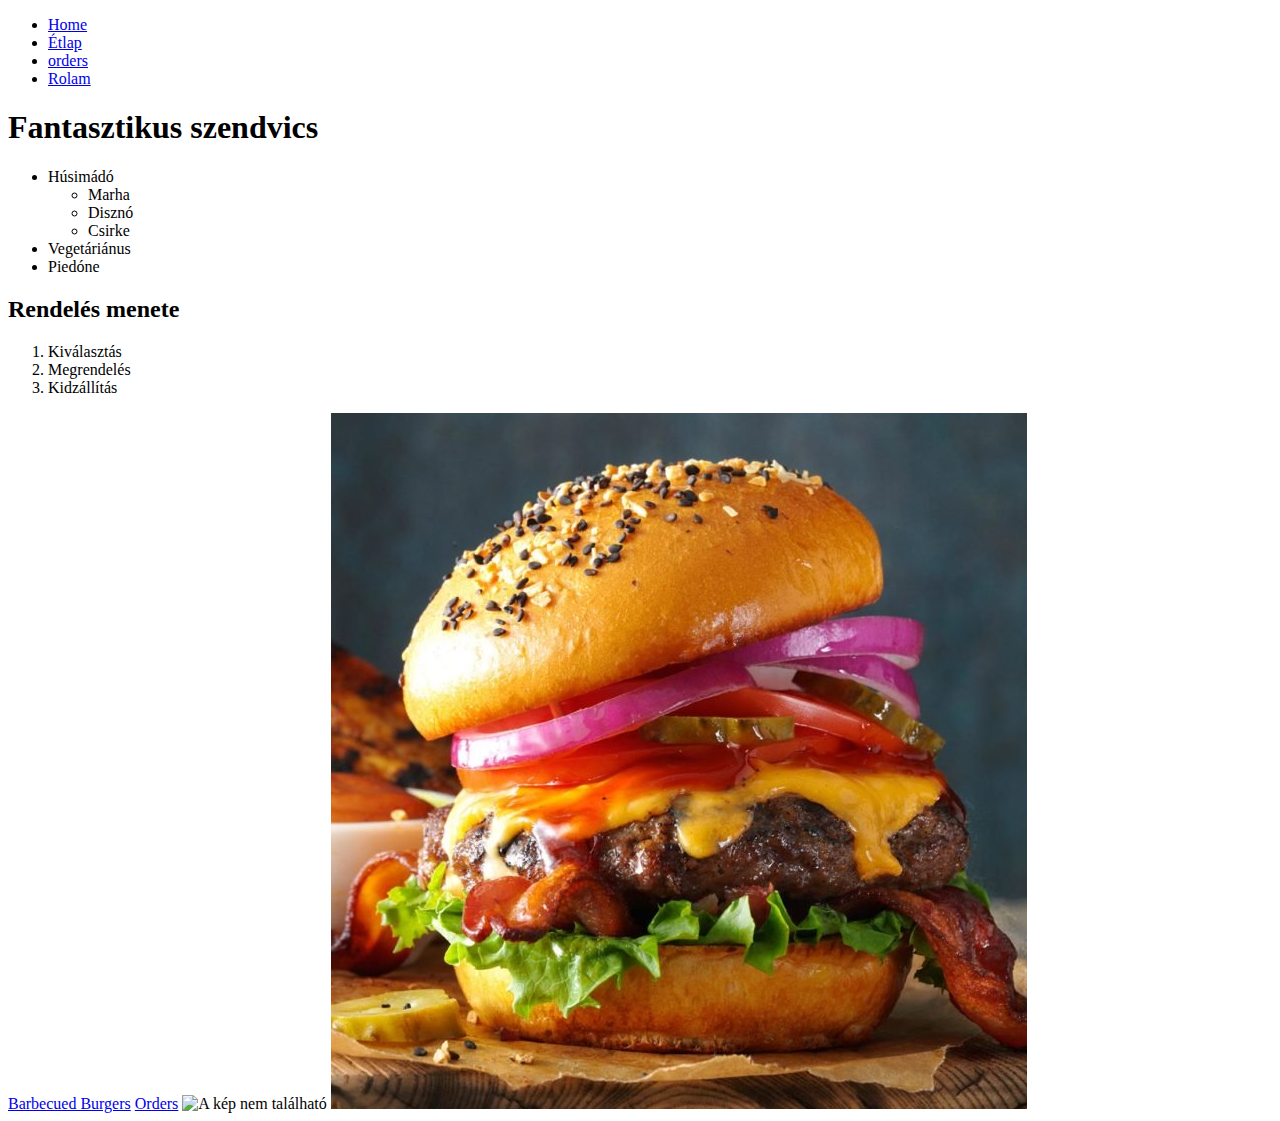
==== index.html @ 375fb011 "Változtatások" ====
<!DOCTYPE html>
<html lang="en">

<head>
    <meta charset="UTF-8">
    <meta name="viewport" content="width=device-width, initial-scale=1.0">
    <title>Egy szuper oldal</title>
</head>

<body>
    <ul>
        <li><a href="/">Home</a></li>
        <li><a href="/pages/product.html">Étlap</a></li>
        <li><a href="/pages/orders.html">orders</a></li>
        <li><a href="/Rolam.html">Rolam</a></li>
    </ul>
    <h1>Fantasztikus szendvics</h1>
    <ul>
        <li>Húsimádó<ul>
                <li>Marha</li>
                <li>Disznó</li>
                <li>Csirke</li>
            </ul>
        </li>
        <li>Vegetáriánus</li>
        <li>Piedóne</li>
    </ul>
    <h2>Rendelés menete</h2>
    <ol>
        <li>Kiválasztás</li>
        <li>Megrendelés</li>
        <li>Kidzállítás</li>
    </ol>
    <a href="https://www.tasteofhome.com/recipes/barbecued-burgers/">
        Barbecued Burgers</a>
    <a href="pages/orders.html">Orders</a>
    <img src="https://www.tasteofhome.com/wp-content/uploads/2018/01/exps28800_UG143377D12_18_1b_RMS-1-696x696.jpg"
        alt="A kép nem található">
    <img src="img/exps28800_UG143377D12_18_1b_RMS-1-696x696.jpg" alt="A kép nem elérhető">
</body>

</html>
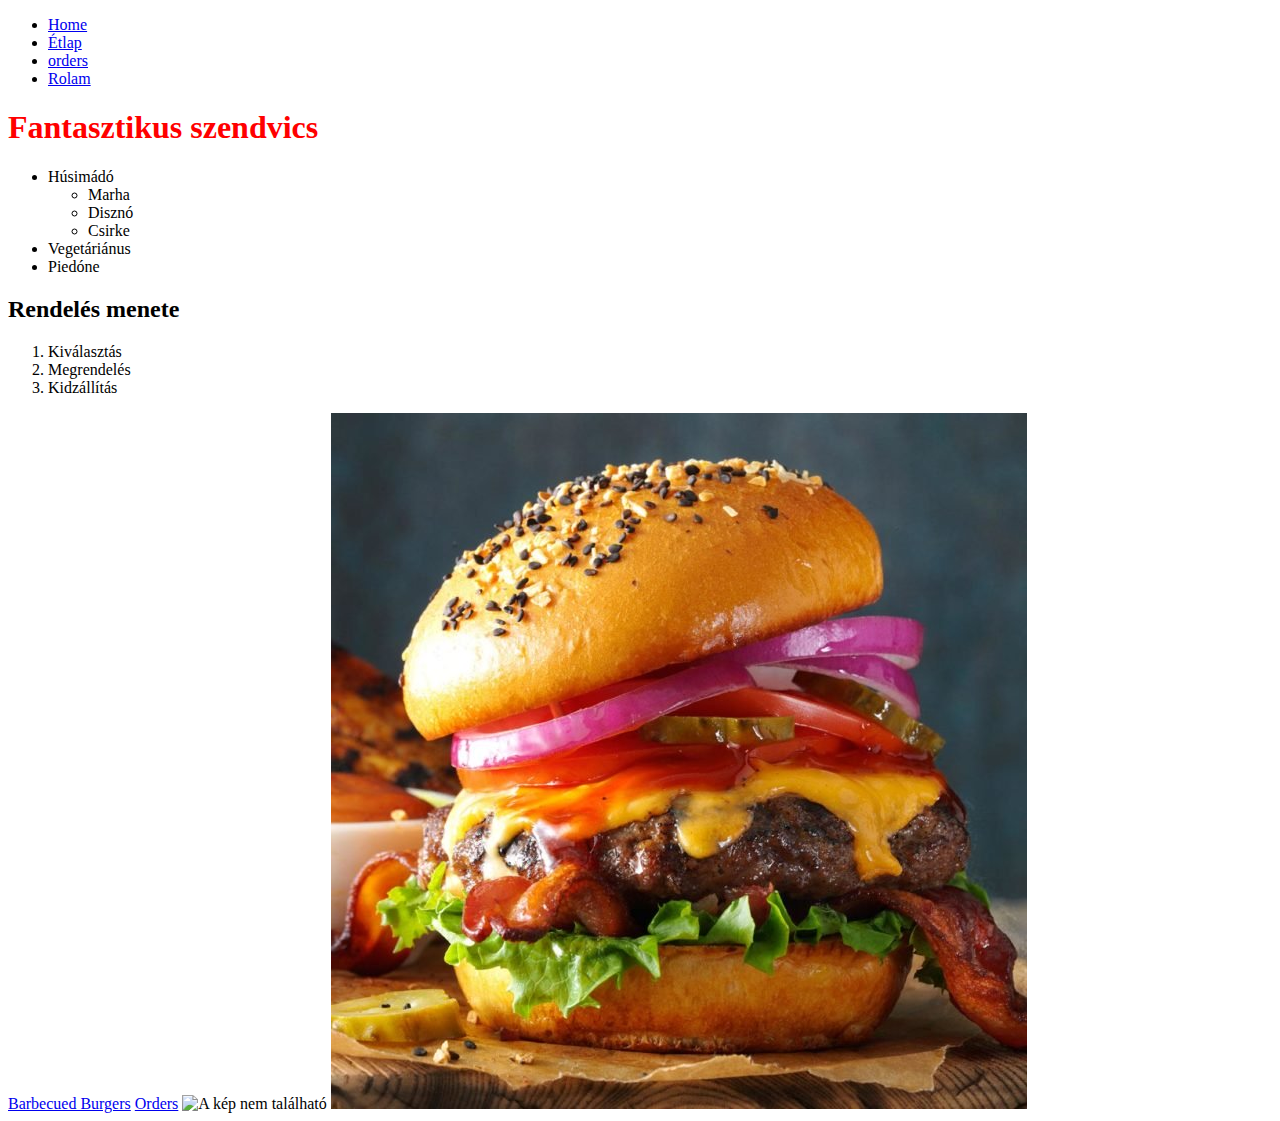
==== commit 81dfe316: "add" ====
--- a/index.html
+++ b/index.html
@@ -5,6 +5,7 @@
     <meta charset="UTF-8">
     <meta name="viewport" content="width=device-width, initial-scale=1.0">
     <title>Egy szuper oldal</title>
+    <link rel="stylesheet" href="css/style.css">
 </head>
 
 <body>
--- a/css/style.css
+++ b/css/style.css
@@ -0,0 +1 @@
+h1{color: red;}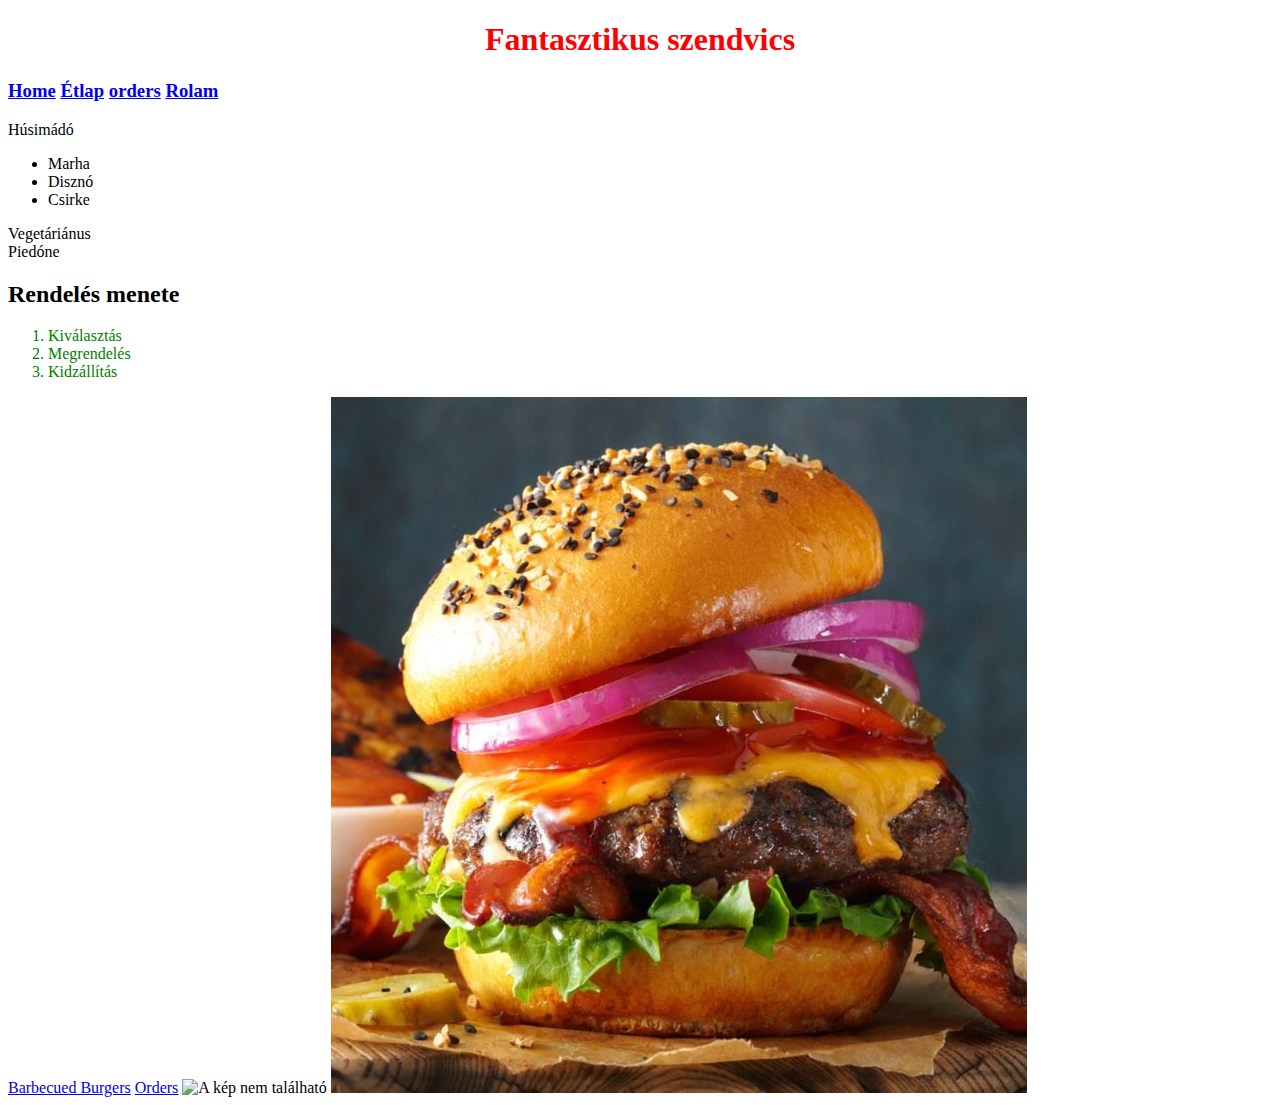
==== commit f38edcd5: "Add" ====
--- a/index.html
+++ b/index.html
@@ -9,14 +9,13 @@
 </head>
 
 <body>
-    <ul>
-        <li><a href="/">Home</a></li>
-        <li><a href="/pages/product.html">Étlap</a></li>
-        <li><a href="/pages/orders.html">orders</a></li>
-        <li><a href="/Rolam.html">Rolam</a></li>
-    </ul>
     <h1>Fantasztikus szendvics</h1>
-    <ul>
+    <h3><a href="/">Home</a>
+        
+        <a href="/pages/product.html">Étlap</a>
+
+        <a href="/pages/orders.html">orders</a>
+            <a href="/Rolam.html">Rolam</a></h3>
         <li>Húsimádó<ul>
                 <li>Marha</li>
                 <li>Disznó</li>
--- a/css/style.css
+++ b/css/style.css
@@ -1 +1,7 @@
-h1{color: red;}+h1{color: red;
+font-family:'Times New Roman', Times, serif;
+text-align: center;}
+ol{color: green;}
+h3{color:chocolate;
+font-family: Georgia, 'Times New Roman', Times, serif;
+text-align: justify;}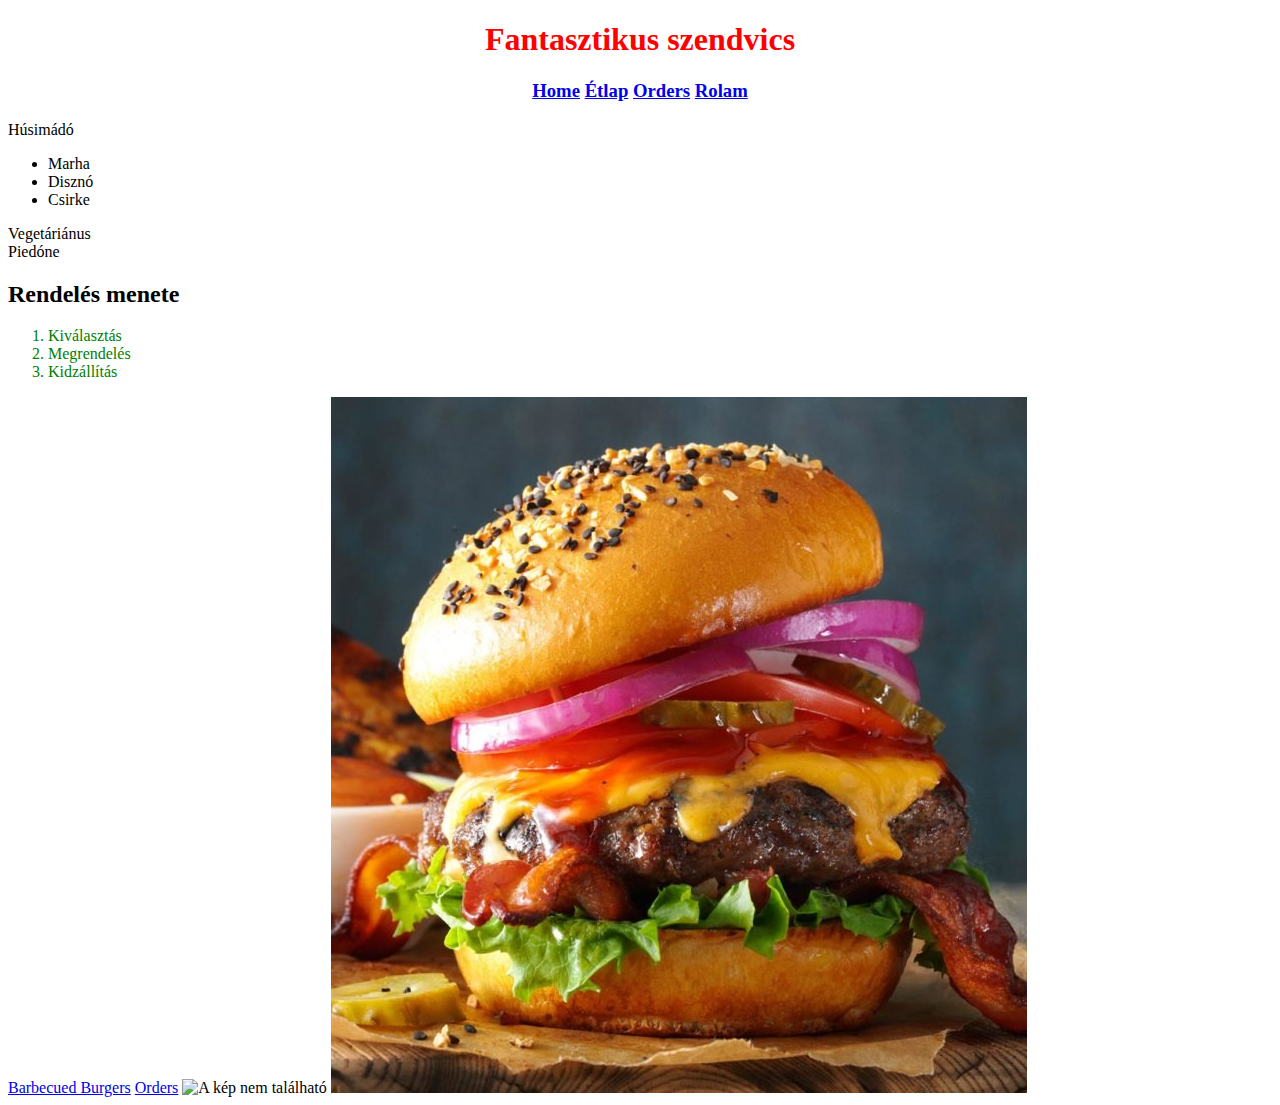
==== commit 82949eed: "add" ====
--- a/index.html
+++ b/index.html
@@ -11,19 +11,17 @@
 <body>
     <h1>Fantasztikus szendvics</h1>
     <h3><a href="/">Home</a>
-        
         <a href="/pages/product.html">Étlap</a>
-
         <a href="/pages/orders.html">orders</a>
-            <a href="/Rolam.html">Rolam</a></h3>
-        <li>Húsimádó<ul>
-                <li>Marha</li>
-                <li>Disznó</li>
-                <li>Csirke</li>
-            </ul>
-        </li>
-        <li>Vegetáriánus</li>
-        <li>Piedóne</li>
+        <a href="/Rolam.html">Rolam</a></h3>
+    <li>Húsimádó<ul>
+            <li>Marha</li>
+            <li>Disznó</li>
+            <li>Csirke</li>
+        </ul>
+    </li>
+    <li>Vegetáriánus</li>
+    <li>Piedóne</li>
     </ul>
     <h2>Rendelés menete</h2>
     <ol>
--- a/css/style.css
+++ b/css/style.css
@@ -4,4 +4,6 @@
 ol{color: green;}
 h3{color:chocolate;
 font-family: Georgia, 'Times New Roman', Times, serif;
-text-align: justify;}+text-align:center;
+text-transform: capitalize;
+line-height:unset;}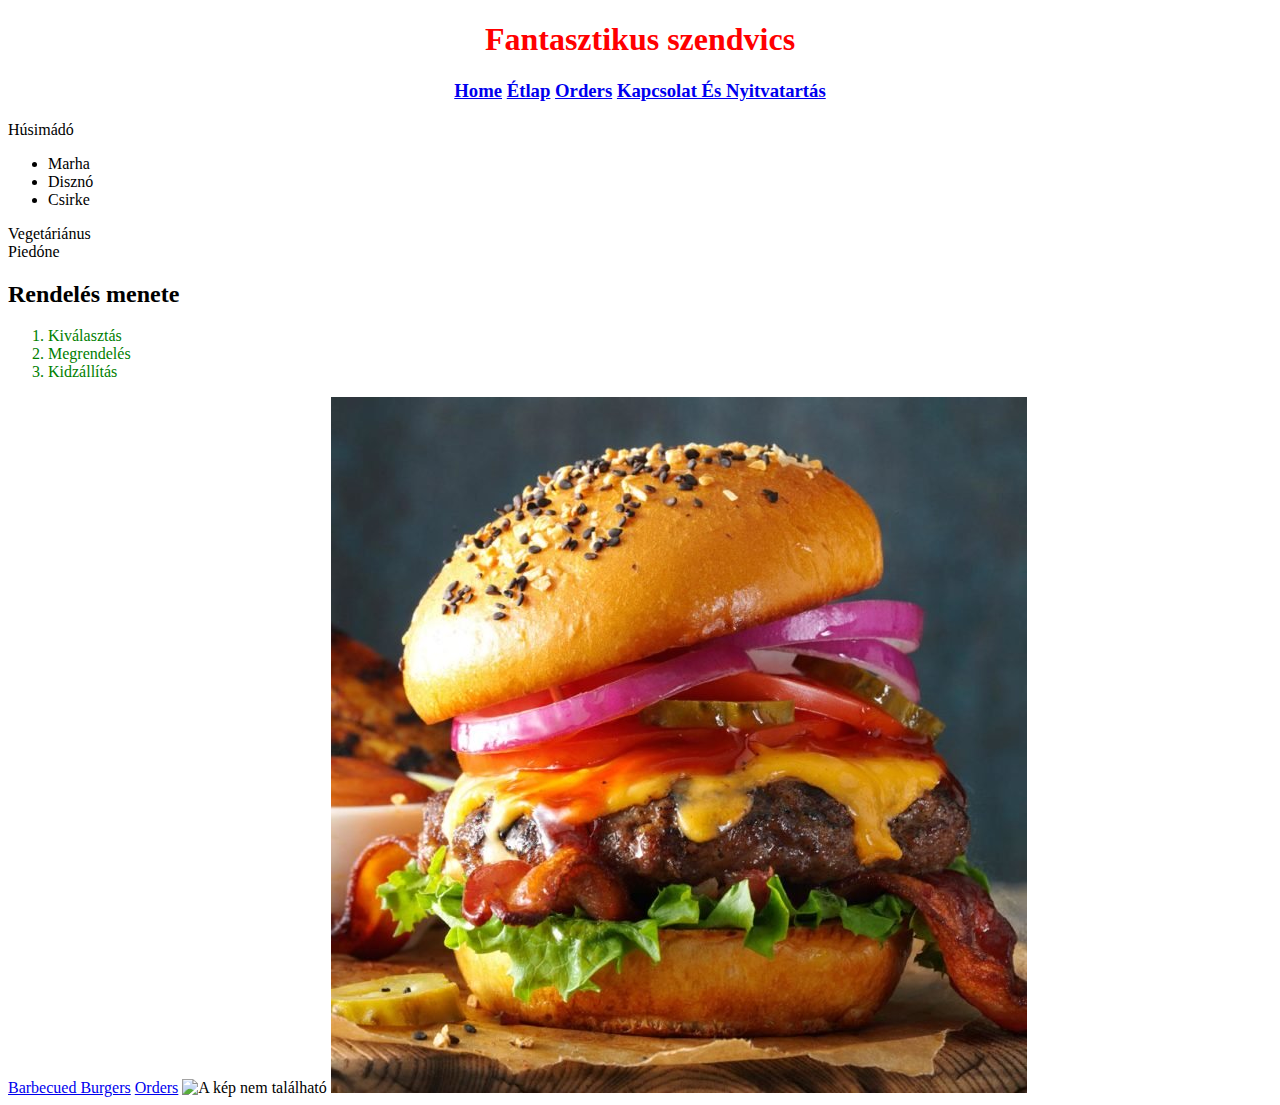
==== commit 55507145: "Add" ====
--- a/index.html
+++ b/index.html
@@ -13,7 +13,7 @@
     <h3><a href="/">Home</a>
         <a href="/pages/product.html">Étlap</a>
         <a href="/pages/orders.html">orders</a>
-        <a href="/Rolam.html">Rolam</a></h3>
+        <a href="/Kapcsolat és nyitvatartás.html">Kapcsolat és nyitvatartás</a></h3>
     <li>Húsimádó<ul>
             <li>Marha</li>
             <li>Disznó</li>
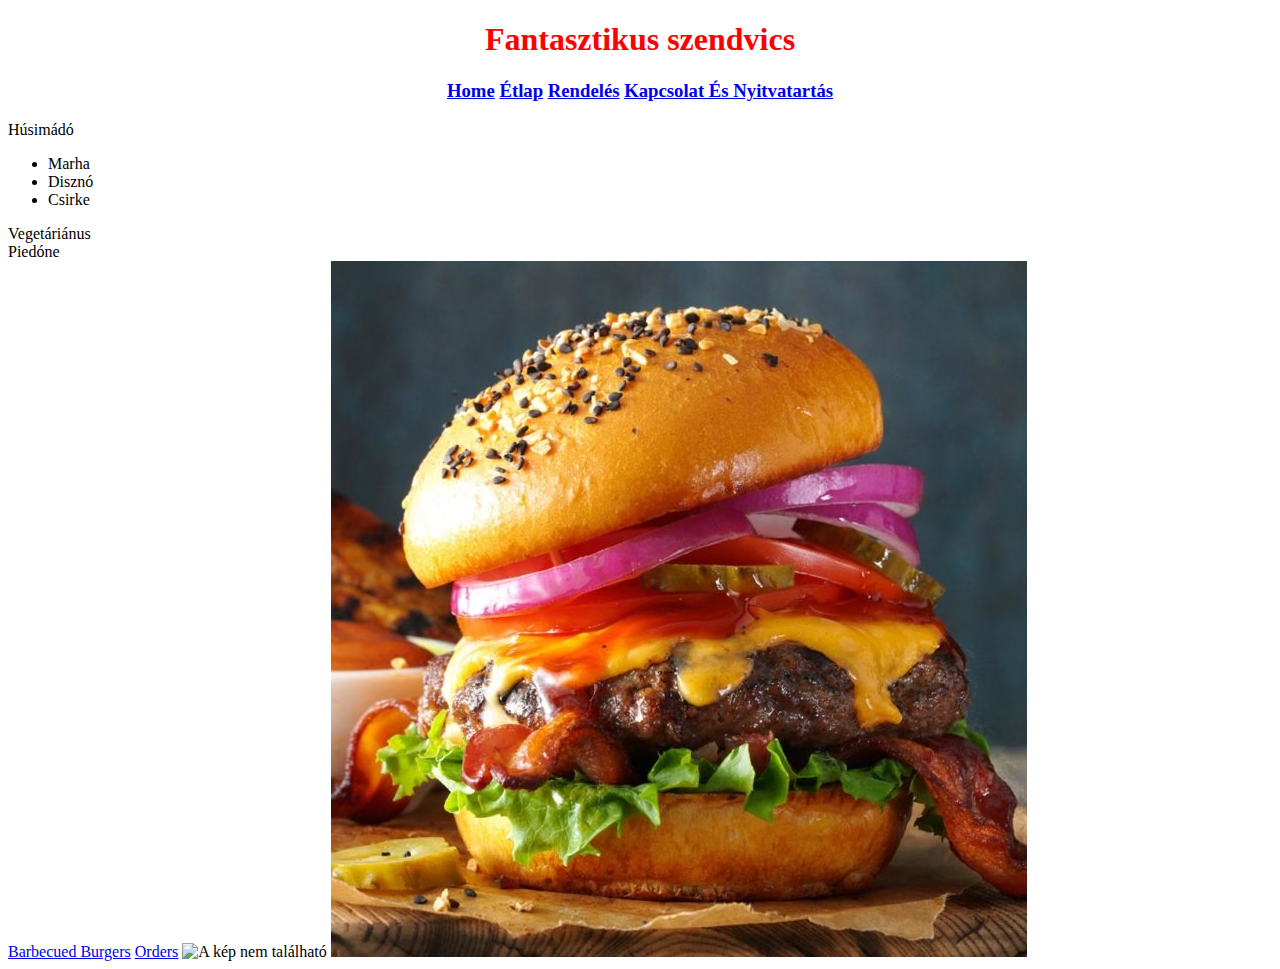
==== commit 186c1319: "Add" ====
--- a/index.html
+++ b/index.html
@@ -12,7 +12,7 @@
     <h1>Fantasztikus szendvics</h1>
     <h3><a href="/">Home</a>
         <a href="/pages/product.html">Étlap</a>
-        <a href="/pages/orders.html">orders</a>
+        <a href="/pages/Rendelés.html">Rendelés</a>
         <a href="/Kapcsolat és nyitvatartás.html">Kapcsolat és nyitvatartás</a></h3>
     <li>Húsimádó<ul>
             <li>Marha</li>
@@ -23,12 +23,7 @@
     <li>Vegetáriánus</li>
     <li>Piedóne</li>
     </ul>
-    <h2>Rendelés menete</h2>
-    <ol>
-        <li>Kiválasztás</li>
-        <li>Megrendelés</li>
-        <li>Kidzállítás</li>
-    </ol>
+    
     <a href="https://www.tasteofhome.com/recipes/barbecued-burgers/">
         Barbecued Burgers</a>
     <a href="pages/orders.html">Orders</a>
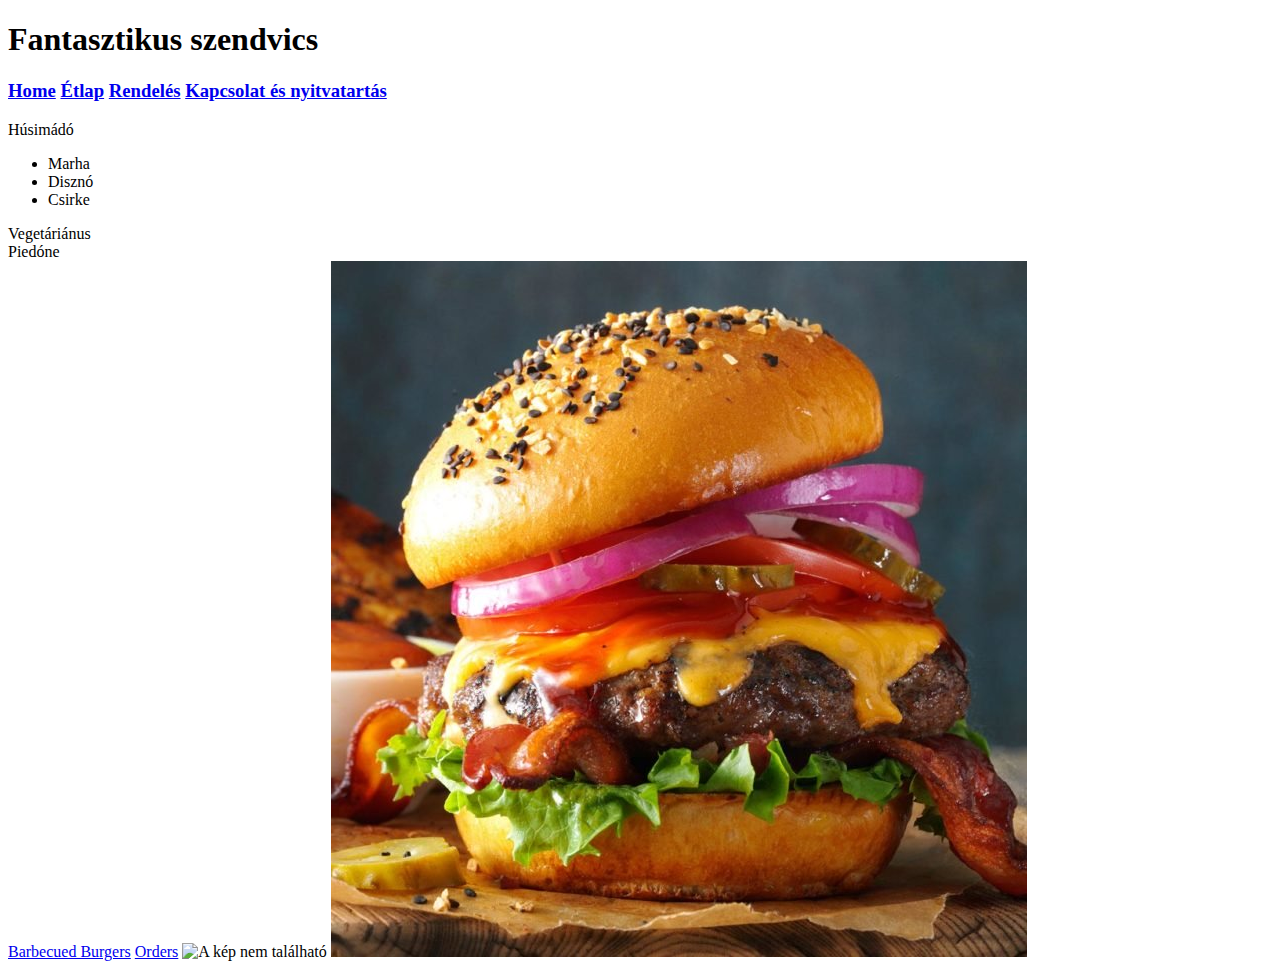
==== commit f757d112: "Add" ====
--- a/index.html
+++ b/index.html
@@ -5,13 +5,12 @@
     <meta charset="UTF-8">
     <meta name="viewport" content="width=device-width, initial-scale=1.0">
     <title>Egy szuper oldal</title>
-    <link rel="stylesheet" href="css/style.css">
 </head>
 
 <body>
     <h1>Fantasztikus szendvics</h1>
     <h3><a href="/">Home</a>
-        <a href="/pages/product.html">Étlap</a>
+        <a href="/pages/Étlap.html">Étlap</a>
         <a href="/pages/Rendelés.html">Rendelés</a>
         <a href="/Kapcsolat és nyitvatartás.html">Kapcsolat és nyitvatartás</a></h3>
     <li>Húsimádó<ul>
